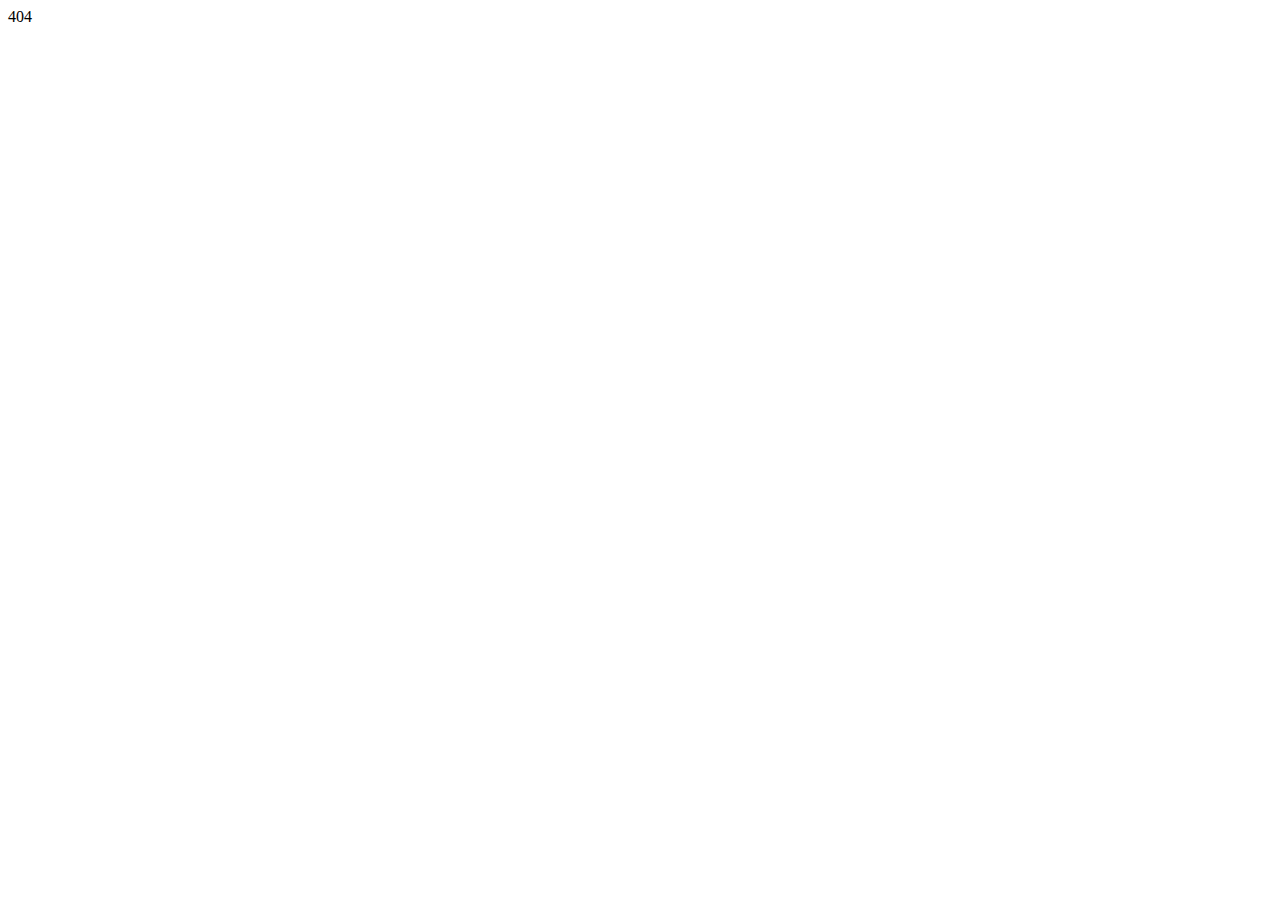
==== 404/index.html @ 25439930 "Updates" ====
<!DOCTYPE html><html><head><meta charSet="utf-8"/><meta http-equiv="x-ua-compatible" content="ie=edge"/><meta name="viewport" content="width=device-width, initial-scale=1, shrink-to-fit=no"/><meta name="generator" content="Gatsby 2.20.2"/><title data-react-helmet="true"></title><style data-styled="" data-styled-version="5.0.1"></style><link rel="icon" href="/icons/icon-48x48.png?v=fae4bd4f9b3a011e840a8153906409fa"/><link rel="manifest" href="/manifest.webmanifest"/><meta name="theme-color" content="#174ffc"/><link rel="apple-touch-icon" sizes="48x48" href="/icons/icon-48x48.png?v=fae4bd4f9b3a011e840a8153906409fa"/><link rel="apple-touch-icon" sizes="72x72" href="/icons/icon-72x72.png?v=fae4bd4f9b3a011e840a8153906409fa"/><link rel="apple-touch-icon" sizes="96x96" href="/icons/icon-96x96.png?v=fae4bd4f9b3a011e840a8153906409fa"/><link rel="apple-touch-icon" sizes="144x144" href="/icons/icon-144x144.png?v=fae4bd4f9b3a011e840a8153906409fa"/><link rel="apple-touch-icon" sizes="192x192" href="/icons/icon-192x192.png?v=fae4bd4f9b3a011e840a8153906409fa"/><link rel="apple-touch-icon" sizes="256x256" href="/icons/icon-256x256.png?v=fae4bd4f9b3a011e840a8153906409fa"/><link rel="apple-touch-icon" sizes="384x384" href="/icons/icon-384x384.png?v=fae4bd4f9b3a011e840a8153906409fa"/><link rel="apple-touch-icon" sizes="512x512" href="/icons/icon-512x512.png?v=fae4bd4f9b3a011e840a8153906409fa"/><link rel="preconnect dns-prefetch" href="https://www.google-analytics.com"/><link as="script" rel="preload" href="/webpack-runtime-b38dbfbcf27897ea26f9.js"/><link as="script" rel="preload" href="/commons-40f66de1518f18fa3ab8.js"/><link as="script" rel="preload" href="/app-21bf2a088290846a52db.js"/><link as="script" rel="preload" href="/component---src-pages-404-js-5b84dfb1e72cce77983a.js"/><link as="fetch" rel="preload" href="/page-data\404\page-data.json" crossorigin="anonymous"/><link as="fetch" rel="preload" href="/page-data\app-data.json" crossorigin="anonymous"/></head><body><div id="___gatsby"><div style="outline:none" tabindex="-1" id="gatsby-focus-wrapper">404</div><div id="gatsby-announcer" style="position:absolute;top:0;width:1px;height:1px;padding:0;overflow:hidden;clip:rect(0, 0, 0, 0);white-space:nowrap;border:0" aria-live="assertive" aria-atomic="true"></div></div><script>
  
  
  if(true) {
    (function(i,s,o,g,r,a,m){i['GoogleAnalyticsObject']=r;i[r]=i[r]||function(){
    (i[r].q=i[r].q||[]).push(arguments)},i[r].l=1*new Date();a=s.createElement(o),
    m=s.getElementsByTagName(o)[0];a.async=1;a.src=g;m.parentNode.insertBefore(a,m)
    })(window,document,'script','https://www.google-analytics.com/analytics.js','ga');
  }
  if (typeof ga === "function") {
    ga('create', 'UA-46181834-6', 'auto', {});
      
      
      
      
      
      }</script><script id="gatsby-script-loader">/*<![CDATA[*/window.pagePath="/404/";/*]]>*/</script><script id="gatsby-chunk-mapping">/*<![CDATA[*/window.___chunkMapping={"app":["/app-21bf2a088290846a52db.js"],"component---src-pages-404-js":["/component---src-pages-404-js-5b84dfb1e72cce77983a.js"],"component---src-pages-fr-js":["/component---src-pages-fr-js-cc10009d124155e886a4.js"],"component---src-pages-index-js":["/component---src-pages-index-js-c2ac9c9dbc0161697028.js"]};/*]]>*/</script><script src="/component---src-pages-404-js-5b84dfb1e72cce77983a.js" async=""></script><script src="/app-21bf2a088290846a52db.js" async=""></script><script src="/commons-40f66de1518f18fa3ab8.js" async=""></script><script src="/webpack-runtime-b38dbfbcf27897ea26f9.js" async=""></script></body></html>
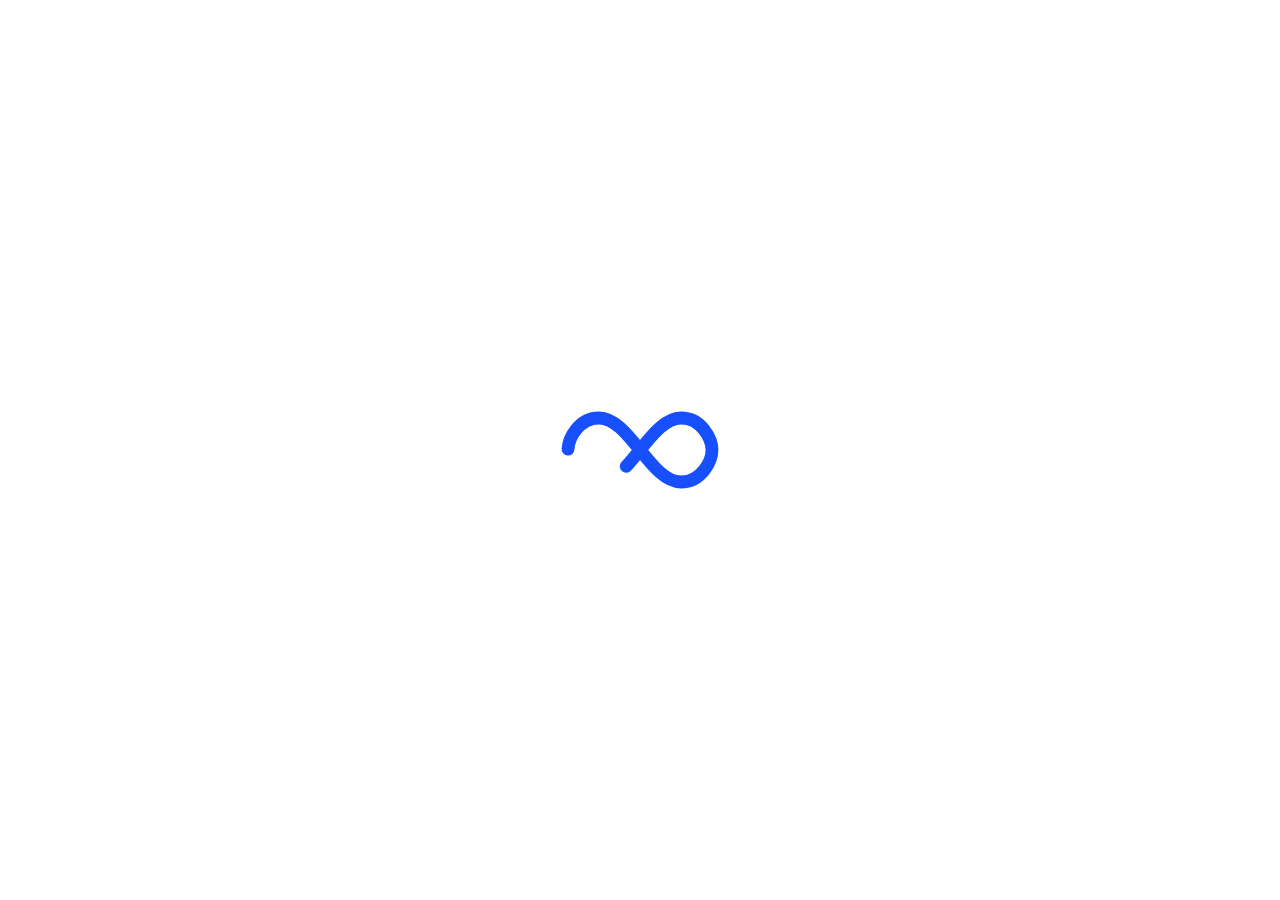
==== commit a92676bd: "Updates" ====
--- a/404/index.html
+++ b/404/index.html
@@ -1,4 +1,4 @@
-<!DOCTYPE html><html><head><meta charSet="utf-8"/><meta http-equiv="x-ua-compatible" content="ie=edge"/><meta name="viewport" content="width=device-width, initial-scale=1, shrink-to-fit=no"/><meta name="generator" content="Gatsby 2.20.2"/><title data-react-helmet="true"></title><style data-styled="" data-styled-version="5.0.1"></style><link rel="icon" href="/icons/icon-48x48.png?v=fae4bd4f9b3a011e840a8153906409fa"/><link rel="manifest" href="/manifest.webmanifest"/><meta name="theme-color" content="#174ffc"/><link rel="apple-touch-icon" sizes="48x48" href="/icons/icon-48x48.png?v=fae4bd4f9b3a011e840a8153906409fa"/><link rel="apple-touch-icon" sizes="72x72" href="/icons/icon-72x72.png?v=fae4bd4f9b3a011e840a8153906409fa"/><link rel="apple-touch-icon" sizes="96x96" href="/icons/icon-96x96.png?v=fae4bd4f9b3a011e840a8153906409fa"/><link rel="apple-touch-icon" sizes="144x144" href="/icons/icon-144x144.png?v=fae4bd4f9b3a011e840a8153906409fa"/><link rel="apple-touch-icon" sizes="192x192" href="/icons/icon-192x192.png?v=fae4bd4f9b3a011e840a8153906409fa"/><link rel="apple-touch-icon" sizes="256x256" href="/icons/icon-256x256.png?v=fae4bd4f9b3a011e840a8153906409fa"/><link rel="apple-touch-icon" sizes="384x384" href="/icons/icon-384x384.png?v=fae4bd4f9b3a011e840a8153906409fa"/><link rel="apple-touch-icon" sizes="512x512" href="/icons/icon-512x512.png?v=fae4bd4f9b3a011e840a8153906409fa"/><link rel="preconnect dns-prefetch" href="https://www.google-analytics.com"/><link as="script" rel="preload" href="/webpack-runtime-b38dbfbcf27897ea26f9.js"/><link as="script" rel="preload" href="/commons-40f66de1518f18fa3ab8.js"/><link as="script" rel="preload" href="/app-21bf2a088290846a52db.js"/><link as="script" rel="preload" href="/component---src-pages-404-js-5b84dfb1e72cce77983a.js"/><link as="fetch" rel="preload" href="/page-data\404\page-data.json" crossorigin="anonymous"/><link as="fetch" rel="preload" href="/page-data\app-data.json" crossorigin="anonymous"/></head><body><div id="___gatsby"><div style="outline:none" tabindex="-1" id="gatsby-focus-wrapper">404</div><div id="gatsby-announcer" style="position:absolute;top:0;width:1px;height:1px;padding:0;overflow:hidden;clip:rect(0, 0, 0, 0);white-space:nowrap;border:0" aria-live="assertive" aria-atomic="true"></div></div><script>
+<!DOCTYPE html><html><head><meta charSet="utf-8"/><meta http-equiv="x-ua-compatible" content="ie=edge"/><meta name="viewport" content="width=device-width, initial-scale=1, shrink-to-fit=no"/><meta name="generator" content="Gatsby 2.20.2"/><title data-react-helmet="true"></title><link rel="icon" href="/icons/icon-48x48.png?v=fae4bd4f9b3a011e840a8153906409fa"/><link rel="manifest" href="/manifest.webmanifest"/><link rel="apple-touch-icon" sizes="48x48" href="/icons/icon-48x48.png?v=fae4bd4f9b3a011e840a8153906409fa"/><link rel="apple-touch-icon" sizes="72x72" href="/icons/icon-72x72.png?v=fae4bd4f9b3a011e840a8153906409fa"/><link rel="apple-touch-icon" sizes="96x96" href="/icons/icon-96x96.png?v=fae4bd4f9b3a011e840a8153906409fa"/><link rel="apple-touch-icon" sizes="144x144" href="/icons/icon-144x144.png?v=fae4bd4f9b3a011e840a8153906409fa"/><link rel="apple-touch-icon" sizes="192x192" href="/icons/icon-192x192.png?v=fae4bd4f9b3a011e840a8153906409fa"/><link rel="apple-touch-icon" sizes="256x256" href="/icons/icon-256x256.png?v=fae4bd4f9b3a011e840a8153906409fa"/><link rel="apple-touch-icon" sizes="384x384" href="/icons/icon-384x384.png?v=fae4bd4f9b3a011e840a8153906409fa"/><link rel="apple-touch-icon" sizes="512x512" href="/icons/icon-512x512.png?v=fae4bd4f9b3a011e840a8153906409fa"/><link rel="preconnect dns-prefetch" href="https://www.google-analytics.com"/><style data-styled="" data-styled-version="5.0.1"></style><link as="script" rel="preload" href="/webpack-runtime-8b3deb846df108c74386.js"/><link as="script" rel="preload" href="/commons-6e7a9e2b45f1232109c6.js"/><link as="script" rel="preload" href="/app-18d1ba7bdf0f3f3ae20b.js"/><link as="script" rel="preload" href="/component---src-pages-404-js-5b84dfb1e72cce77983a.js"/><link as="fetch" rel="preload" href="/page-data\404\page-data.json" crossorigin="anonymous"/><link as="fetch" rel="preload" href="/page-data\app-data.json" crossorigin="anonymous"/></head><body><div id="___loader" style="align-items:center;background-color:#fff;display:flex;justify-content:center;position:absolute;left:0;top:0;right:0;bottom:0;z-index:1"><svg width="50%" style="margin:auto;background:rgb(255, 255, 255);display:block;shape-rendering:auto" height="200px" viewBox="0 0 100 100" preserveAspectRatio="xMidYMid"><path fill="none" stroke="#174ffc" stroke-width="8" stroke-dasharray="205.271142578125 51.317785644531256" d="M24.3 30C11.4 30 5 43.3 5 50s6.4 20 19.3 20c19.3 0 32.1-40 51.4-40 C88.6 30 95 43.3 95 50s-6.4 20-19.3 20C56.4 70 43.6 30 24.3 30z" stroke-linecap="round" style="transform:scale(0.8);transform-origin:50px 50px"><animate attributeName="stroke-dashoffset" repeatCount="indefinite" dur="1s" keyTimes="0;1" values="0;256.58892822265625"></animate></path></svg></div><div id="___gatsby"><div style="outline:none" tabindex="-1" id="gatsby-focus-wrapper">404</div><div id="gatsby-announcer" style="position:absolute;top:0;width:1px;height:1px;padding:0;overflow:hidden;clip:rect(0, 0, 0, 0);white-space:nowrap;border:0" aria-live="assertive" aria-atomic="true"></div></div><script>
   
   
   if(true) {
@@ -14,4 +14,4 @@
       
       
       
-      }</script><script id="gatsby-script-loader">/*<![CDATA[*/window.pagePath="/404/";/*]]>*/</script><script id="gatsby-chunk-mapping">/*<![CDATA[*/window.___chunkMapping={"app":["/app-21bf2a088290846a52db.js"],"component---src-pages-404-js":["/component---src-pages-404-js-5b84dfb1e72cce77983a.js"],"component---src-pages-fr-js":["/component---src-pages-fr-js-cc10009d124155e886a4.js"],"component---src-pages-index-js":["/component---src-pages-index-js-c2ac9c9dbc0161697028.js"]};/*]]>*/</script><script src="/component---src-pages-404-js-5b84dfb1e72cce77983a.js" async=""></script><script src="/app-21bf2a088290846a52db.js" async=""></script><script src="/commons-40f66de1518f18fa3ab8.js" async=""></script><script src="/webpack-runtime-b38dbfbcf27897ea26f9.js" async=""></script></body></html>+      }</script><script id="gatsby-script-loader">/*<![CDATA[*/window.pagePath="/404/";/*]]>*/</script><script id="gatsby-chunk-mapping">/*<![CDATA[*/window.___chunkMapping={"app":["/app-18d1ba7bdf0f3f3ae20b.js"],"component---src-pages-404-js":["/component---src-pages-404-js-5b84dfb1e72cce77983a.js"],"component---src-pages-fr-js":["/component---src-pages-fr-js-ae8ee10477a3a772cc1a.js"],"component---src-pages-index-js":["/component---src-pages-index-js-43f44050d8baf60abce3.js"]};/*]]>*/</script><script src="/component---src-pages-404-js-5b84dfb1e72cce77983a.js" async=""></script><script src="/app-18d1ba7bdf0f3f3ae20b.js" async=""></script><script src="/commons-6e7a9e2b45f1232109c6.js" async=""></script><script src="/webpack-runtime-8b3deb846df108c74386.js" async=""></script></body></html>